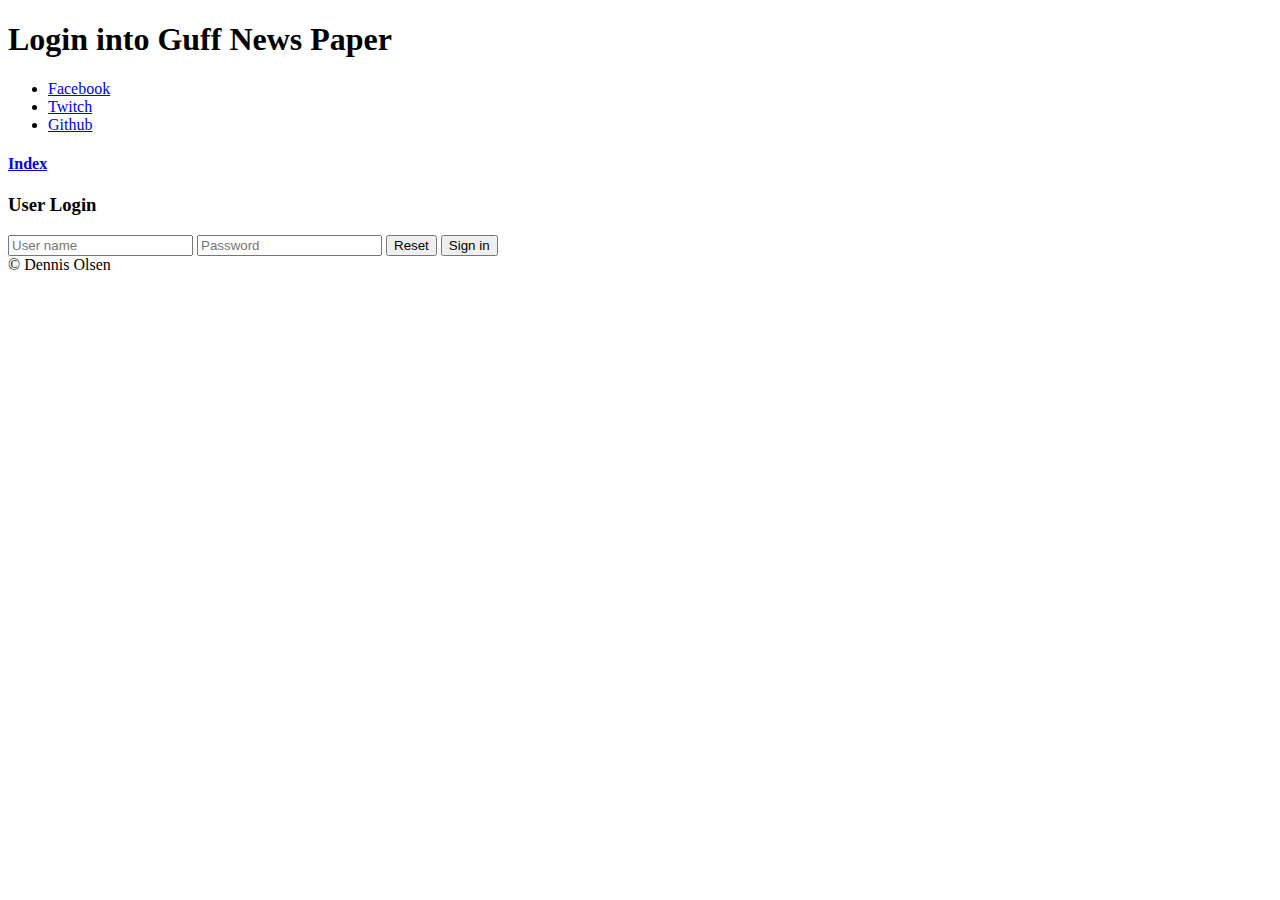
==== Login.html @ 291ef7a8 "html done" ====
<!DOCTYPE html>
<html lang="en">
    <head>
        <title>Login into Guff News Paper</title>
        <meta charset="UTF-8"> <!-- Lets the page know it uses UTF-8 character set. (encoded with it) Which is recommended for html 5 -->
    </head>

    <body>
        <header>
            <h1>Login into Guff News Paper</h1>
            <nav>
                <ul>
                    <li> <a href="https://www.facebook.com/" target="_blank">Facebook</a> </li> <!-- This is a hyperlink-->
                    <li> <a href="https://www.twitch.tv/" target="_blank">Twitch</a> </li> <!-- target="_blank" make it so the link opens in a new window/tab-->
                    <li> <a href="https://github.com//" target="_blank">Github</a> </li>
                </ul>
                <h4> <a href="index.html">Index</a> </h4> <!-- Opens a page located in the same folder as the current page -->
            </nav>
        </header>

        <section>
            <div>
                <h3>User Login</h3>

                <form action="https://www.google.se/" method="POST">

                    <input type="text" placeholder="User name"/>

                    <input type="password" placeholder="Password"/>

                    <input type="reset" value="Reset"/>
            
                    <input type="submit" value="Sign in"/>

                </form>

            </div>
        </section>


        <footer>
            <span>
               &copy; Dennis Olsen
            </span>
        </footer>
    </body>

</html>
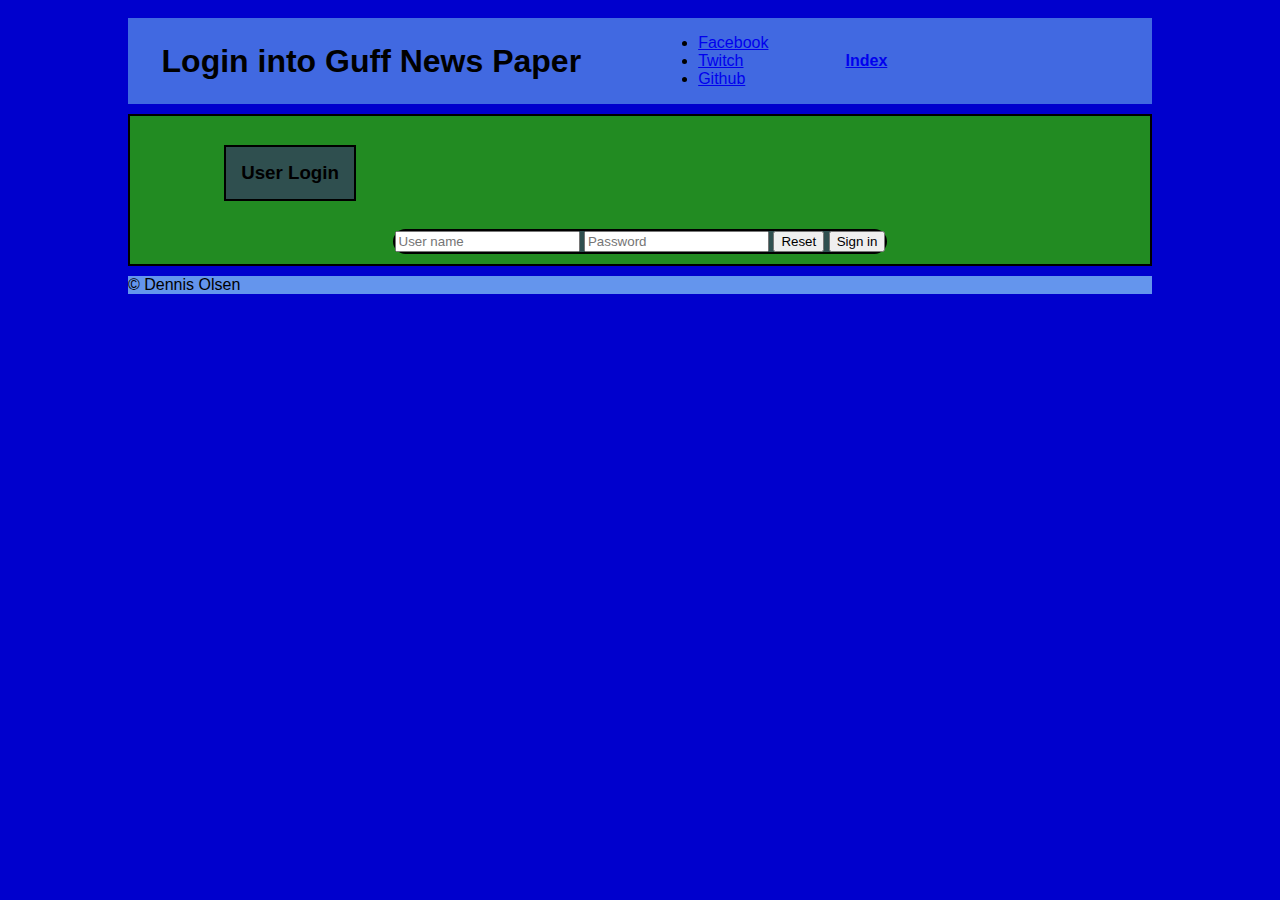
==== commit 698c2b06: "Index done" ====
--- a/Login.html
+++ b/Login.html
@@ -3,26 +3,25 @@
     <head>
         <title>Login into Guff News Paper</title>
         <meta charset="UTF-8"> <!-- Lets the page know it uses UTF-8 character set. (encoded with it) Which is recommended for html 5 -->
+        <link rel="stylesheet" href="indexStyle.css">
     </head>
 
     <body>
         <header>
-            <h1>Login into Guff News Paper</h1>
-            <nav>
-                <ul>
-                    <li> <a href="https://www.facebook.com/" target="_blank">Facebook</a> </li> <!-- This is a hyperlink-->
-                    <li> <a href="https://www.twitch.tv/" target="_blank">Twitch</a> </li> <!-- target="_blank" make it so the link opens in a new window/tab-->
-                    <li> <a href="https://github.com//" target="_blank">Github</a> </li>
-                </ul>
-                <h4> <a href="index.html">Index</a> </h4> <!-- Opens a page located in the same folder as the current page -->
-            </nav>
+            <h1 class="mainHeaderLogin">Login into Guff News Paper</h1>
+            <ul>
+                <li> <a href="https://www.facebook.com/" target="_blank">Facebook</a> </li> <!-- This is a hyperlink-->
+                <li> <a href="https://www.twitch.tv/" target="_blank">Twitch</a> </li> <!-- target="_blank" make it so the link opens in a new window/tab-->
+                <li> <a href="https://github.com//" target="_blank">Github</a> </li>
+            </ul>
+            <h4> <a href="index.html">Index</a> </h4> <!-- Opens a page located in the same folder as the current page -->
         </header>
 
         <section>
-            <div>
-                <h3>User Login</h3>
+            <div class="loginMainContent">
+                <h3 id="userLoginHeader">User Login</h3>
 
-                <form action="https://www.google.se/" method="POST">
+                <form id="form" action="https://www.google.se/" method="POST">
 
                     <input type="text" placeholder="User name"/>
 
--- a/indexStyle.css
+++ b/indexStyle.css
@@ -0,0 +1,136 @@
+body{
+    font-family: sans-serif;
+    width: 1024px;
+    margin-left: auto;
+    margin-right: auto;
+
+    display: grid;
+    grid-template-areas: 
+    "header"
+    "main"
+    "footer";
+    grid-gap: 10px;
+    background-color: mediumblue;
+    padding: 10px;
+}
+
+header{
+    grid-area: header;
+    background-color: royalblue;
+    display: grid;
+    grid-template-areas: "name links links links . login";
+    grid-gap: 10px;
+    align-items: center;
+    justify-items: center;
+}
+
+#main
+{
+    grid-area: main;
+}
+
+footer{
+    grid-area: footer;
+    background-color: cornflowerblue;
+}
+
+
+.mainContent{
+    display: grid;
+    grid-template-areas: 
+    "headline . aside"
+    "subtext subtext aside"
+    "article1 article2 aside";
+
+    background-color: forestgreen;
+    padding: 20px;
+    grid-gap: 20px;
+}
+
+.loginMainContent{
+    display: grid;
+    grid-template-areas:
+    "header . ."
+    "form form form";
+    
+    background-color: forestgreen;
+    border: 2px solid black;
+    padding: 10px;
+    align-items: center;
+    justify-items: center;
+    grid-gap: 10px;
+}
+
+#mainHeader{
+    grid-area: headline;
+    background-color: darkslategray;
+    border: 2px solid black;
+
+    padding: 20px;
+}
+
+#indexMainHeaderText{
+    grid-area: subtext;
+    background-color: darkslategray;
+    border: 2px solid black;
+    padding: 10px;
+}
+
+#mainTextLeftSide{
+    grid-area: article1;
+    background-color: darkslategray;
+    border: 2px solid black;
+    padding: 10px;
+}
+
+#mainTextRightSide{
+    grid-area: article2;
+    background-color: darkslategray;
+    border: 2px solid black;
+    padding: 10px;
+}
+
+.aside{
+    grid-area: aside;
+    background-color:deeppink;
+    border: 2px solid black;
+    padding-top: 15px;
+    padding-bottom: 15px;
+    padding-left: 10px;
+    padding-right: 10px;
+}
+
+#userLoginHeader{
+    grid-area: header;
+    background-color: darkslategray;
+    border: 2px solid black;
+    font: bold;
+    padding: 15px;
+}
+
+#form{
+    grid-area: form;
+    background-color: darkslategray;
+    border: 2px solid black;
+    border-radius: 25px;
+    align-items: center;
+}
+
+.name{
+    grid-area: name;
+    align-content: center;
+}
+
+div > header > ul{
+    grid-area: links;
+    list-style-type: none;
+}
+
+div > header > ul > li{
+    float: left;
+    padding: 12px;
+}
+
+div > header > h4 > a{
+    grid-area: login;
+}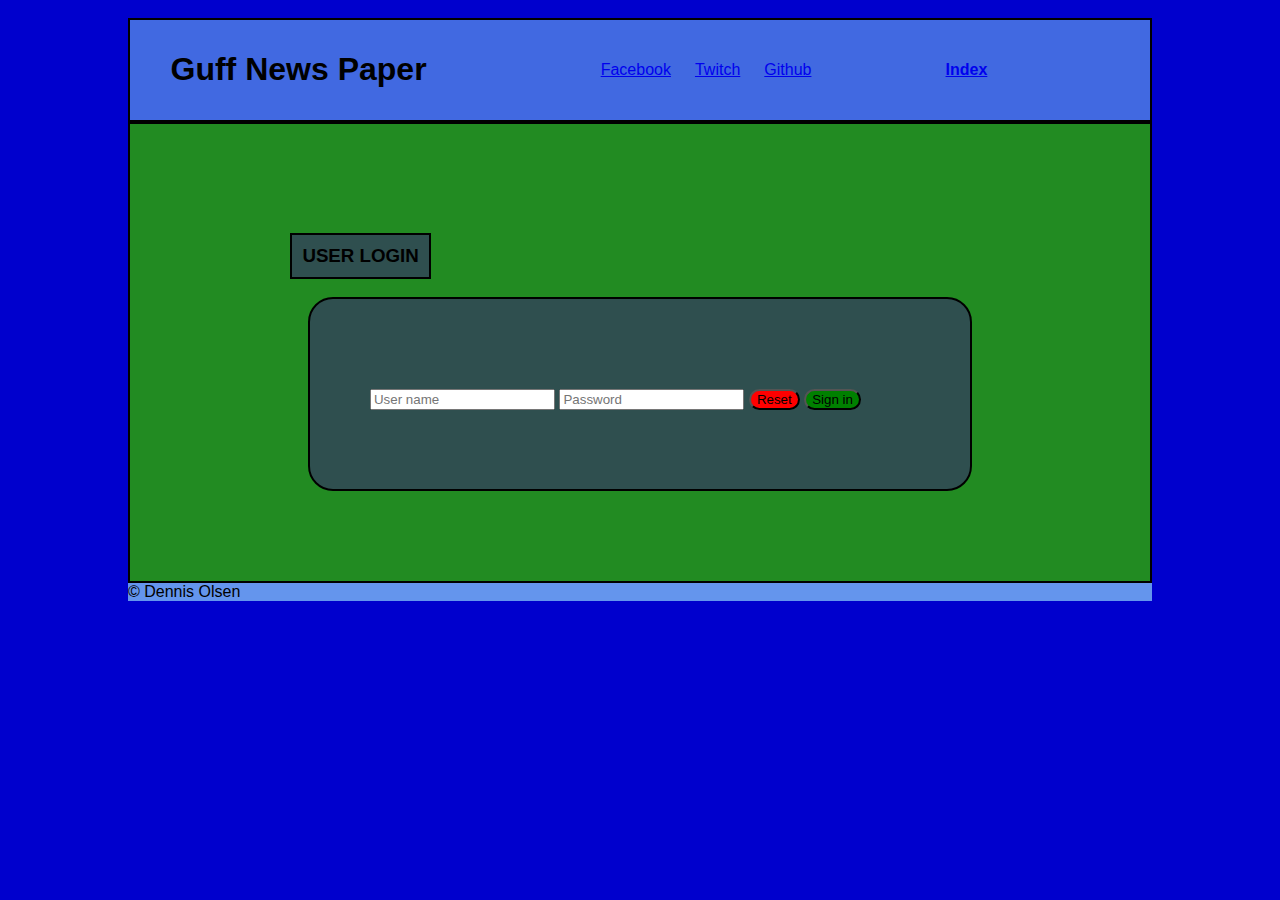
==== commit 9a6e07b8: "Before new test" ====
--- a/Login.html
+++ b/Login.html
@@ -8,7 +8,7 @@
 
     <body>
         <header>
-            <h1 class="mainHeaderLogin">Login into Guff News Paper</h1>
+            <h1 class="mainHeaderLogin">Guff News Paper</h1>
             <ul>
                 <li> <a href="https://www.facebook.com/" target="_blank">Facebook</a> </li> <!-- This is a hyperlink-->
                 <li> <a href="https://www.twitch.tv/" target="_blank">Twitch</a> </li> <!-- target="_blank" make it so the link opens in a new window/tab-->
@@ -27,9 +27,9 @@
 
                     <input type="password" placeholder="Password"/>
 
-                    <input type="reset" value="Reset"/>
+                    <input id="reset" type="reset" value="Reset"/>
             
-                    <input type="submit" value="Sign in"/>
+                    <input id="submit" type="submit" value="Sign in"/>
 
                 </form>
 
--- a/indexStyle.css
+++ b/indexStyle.css
@@ -9,7 +9,6 @@
     "header"
     "main"
     "footer";
-    grid-gap: 10px;
     background-color: mediumblue;
     padding: 10px;
 }
@@ -17,9 +16,11 @@
 header{
     grid-area: header;
     background-color: royalblue;
+    border: 2px solid black;
     display: grid;
-    grid-template-areas: "name links links links . login";
-    grid-gap: 10px;
+    grid-template-areas: "name links links links . . login";
+
+    padding: 10px;
     align-items: center;
     justify-items: center;
 }
@@ -32,6 +33,7 @@
 footer{
     grid-area: footer;
     background-color: cornflowerblue;
+    align-content: center;
 }
 
 
@@ -50,15 +52,14 @@
 .loginMainContent{
     display: grid;
     grid-template-areas:
-    "header . ."
-    "form form form";
+    ". header header . ."
+    ". form form form .";
     
     background-color: forestgreen;
     border: 2px solid black;
-    padding: 10px;
+    padding: 90px;
     align-items: center;
     justify-items: center;
-    grid-gap: 10px;
 }
 
 #mainHeader{
@@ -67,6 +68,7 @@
     border: 2px solid black;
 
     padding: 20px;
+    grid-gap: 10px;
 }
 
 #indexMainHeaderText{
@@ -76,14 +78,14 @@
     padding: 10px;
 }
 
-#mainTextLeftSide{
+#article1{
     grid-area: article1;
     background-color: darkslategray;
     border: 2px solid black;
     padding: 10px;
 }
 
-#mainTextRightSide{
+#article2{
     grid-area: article2;
     background-color: darkslategray;
     border: 2px solid black;
@@ -105,20 +107,25 @@
     background-color: darkslategray;
     border: 2px solid black;
     font: bold;
-    padding: 15px;
+    padding: 10px;
+    text-transform: uppercase;
 }
 
 #form{
     grid-area: form;
+    width: 600px;
+    height: 100px;
     background-color: darkslategray;
     border: 2px solid black;
     border-radius: 25px;
-    align-items: center;
+    padding-left: 60px;
+    padding-top: 90px;
+
+    justify-items: center;
 }
 
 .name{
     grid-area: name;
-    align-content: center;
 }
 
 div > header > ul{
@@ -133,4 +140,33 @@
 
 div > header > h4 > a{
     grid-area: login;
+}
+
+
+header > ul{
+    grid-area: links;
+    list-style-type: none;
+}
+
+header > ul > li{
+    float: left;
+    padding: 12px;
+}
+
+header > h4 > a{
+    grid-area: login;
+    justify-self: end;
+}
+
+
+
+#reset
+{
+    border-radius: 25px;
+    background-color: red;
+}
+
+#submit{
+    border-radius: 25px;
+    background-color: green;
 }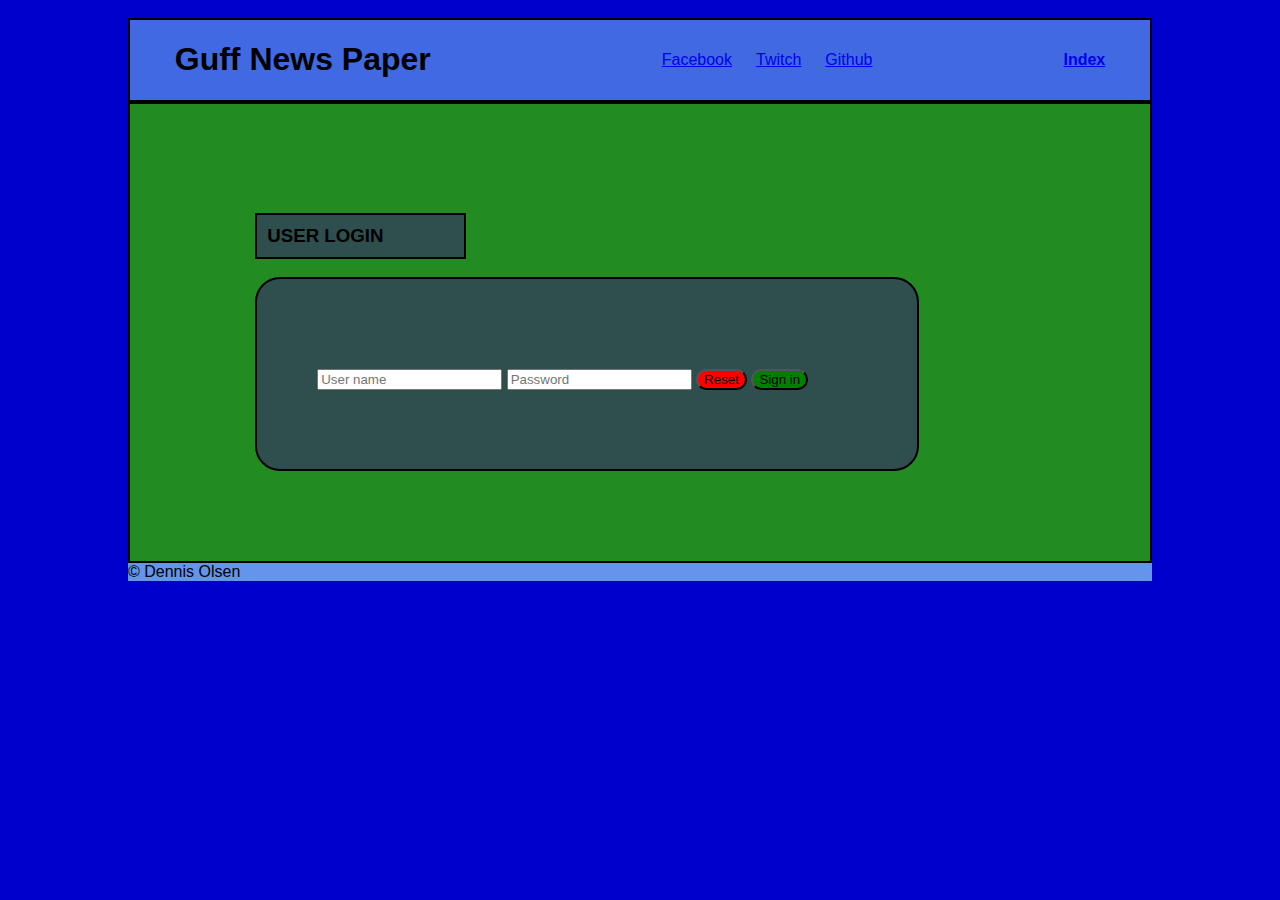
==== commit 2241066e: "Done" ====
--- a/Login.html
+++ b/Login.html
@@ -18,7 +18,7 @@
         </header>
 
         <section>
-            <div class="loginMainContent">
+            <div id="main" class="loginMainContent">
                 <h3 id="userLoginHeader">User Login</h3>
 
                 <form id="form" action="https://www.google.se/" method="POST">
--- a/indexStyle.css
+++ b/indexStyle.css
@@ -18,16 +18,10 @@
     background-color: royalblue;
     border: 2px solid black;
     display: grid;
-    grid-template-areas: "name links links links . . login";
-
-    padding: 10px;
+    grid-template-areas: "name links links links login";
+    
     align-items: center;
     justify-items: center;
-}
-
-#main
-{
-    grid-area: main;
 }
 
 footer{
@@ -37,19 +31,19 @@
 }
 
 
-.mainContent{
+.contentInIndex{
+    grid-area: main;
     display: grid;
     grid-template-areas: 
-    "headline . aside"
-    "subtext subtext aside"
-    "article1 article2 aside";
+    "mainContent asideContent";
 
     background-color: forestgreen;
-    padding: 20px;
     grid-gap: 20px;
 }
 
+
 .loginMainContent{
+    grid-area: main;
     display: grid;
     grid-template-areas:
     ". header header . ."
@@ -58,8 +52,31 @@
     background-color: forestgreen;
     border: 2px solid black;
     padding: 90px;
-    align-items: center;
-    justify-items: center;
+    align-items: start;
+}
+
+#mainContent{
+    grid-area: mainContent;
+    display: grid;
+    grid-template-areas: 
+    "headline ."
+    "subtext subtext"
+    "article1 article2";
+
+    background-color: forestgreen;
+    padding: 20px;
+    grid-gap: 20px;
+}
+
+#asideContent{
+    grid-area: asideContent;
+    display: grid;
+    grid-template-areas: 
+    "aside";
+
+    background-color: pink;
+    padding: 20px;;
+    align-content:flex-start;
 }
 
 #mainHeader{
@@ -100,6 +117,8 @@
     padding-bottom: 15px;
     padding-left: 10px;
     padding-right: 10px;
+
+    align-content: center;
 }
 
 #userLoginHeader{
@@ -126,26 +145,13 @@
 
 .name{
     grid-area: name;
+    justify-self: center;
 }
-
-div > header > ul{
-    grid-area: links;
-    list-style-type: none;
-}
-
-div > header > ul > li{
-    float: left;
-    padding: 12px;
-}
-
-div > header > h4 > a{
-    grid-area: login;
-}
-
 
 header > ul{
     grid-area: links;
     list-style-type: none;
+    
 }
 
 header > ul > li{
